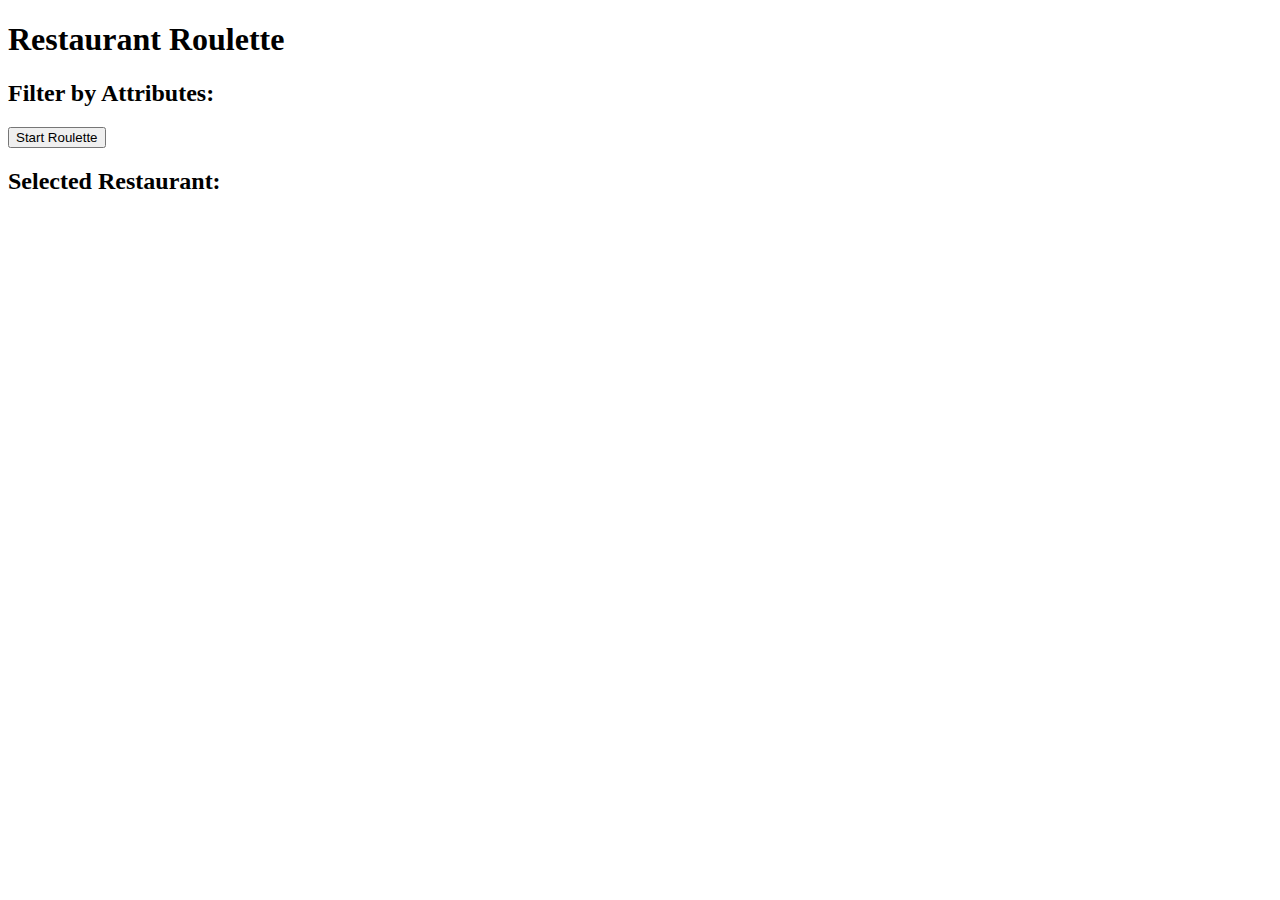
==== index.html @ f85bc7ec "Create index.html" ====
<!DOCTYPE html>
<html>
<head>
  <title>Restaurant Roulette</title>
  <link rel="stylesheet" type="text/css" href="styles.css">
</head>
<body>
  <h1>Restaurant Roulette</h1>

  <div id="filter">
    <h2>Filter by Attributes:</h2>
    <!-- Add checkboxes or dropdown menus for attributes -->
    <!-- Example: <input type="checkbox" id="attribute1" value="attribute1"> Attribute 1 -->
  </div>

  <button onclick="startRoulette()">Start Roulette</button>

  <div id="result">
    <h2>Selected Restaurant:</h2>
    <p id="restaurant"></p>
  </div>

  <script src="script.js"></script>
</body>
</html>
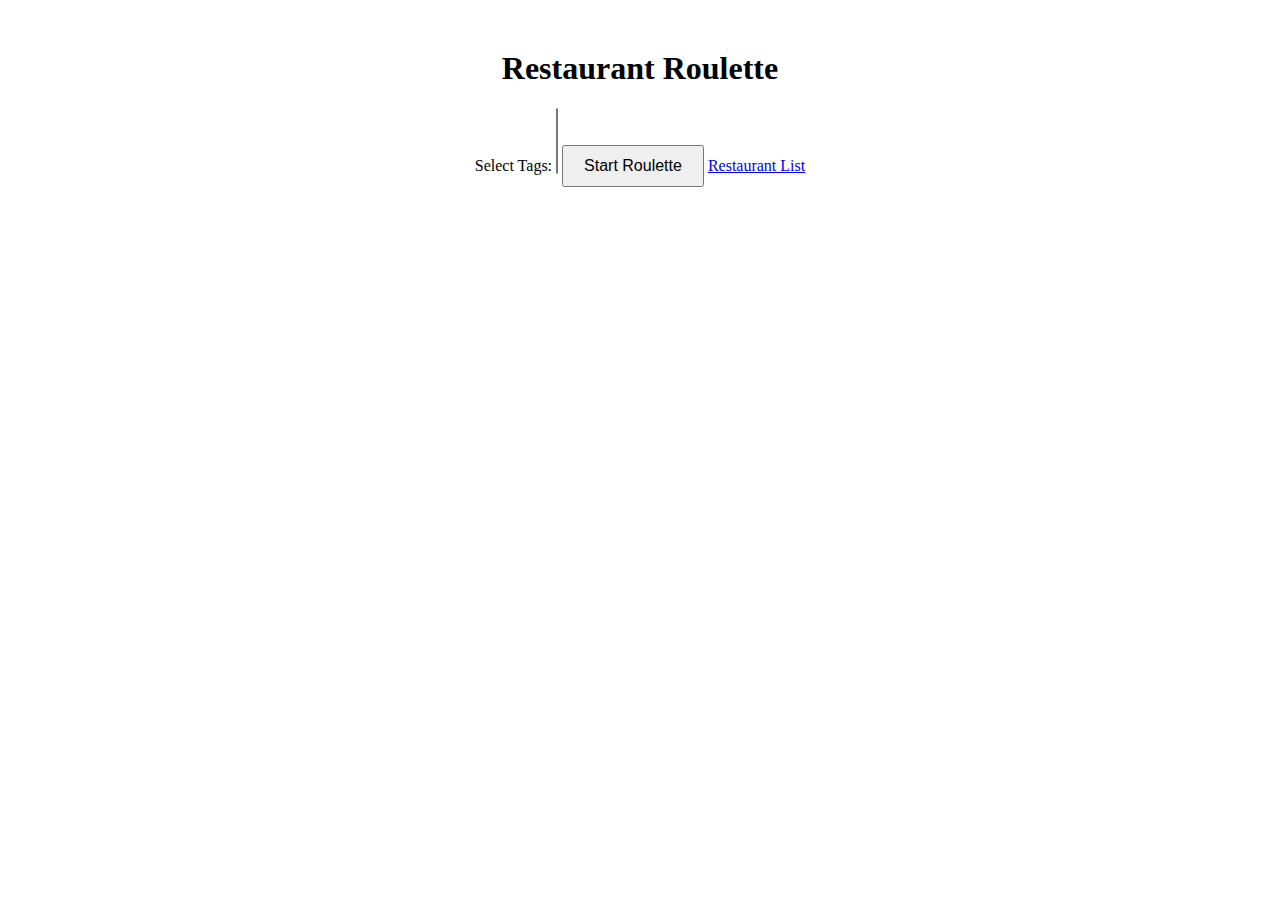
==== commit 194f53cd: "Update index.html" ====
--- a/index.html
+++ b/index.html
@@ -7,18 +7,14 @@
 <body>
   <h1>Restaurant Roulette</h1>
 
-  <div id="filter">
-    <h2>Filter by Attributes:</h2>
-    <!-- Add checkboxes or dropdown menus for attributes -->
-    <!-- Example: <input type="checkbox" id="attribute1" value="attribute1"> Attribute 1 -->
-  </div>
+  <label for="tags">Select Tags:</label>
+  <select id="tags" multiple>
+    <!-- Populate the dropdown with tags dynamically -->
+  </select>
 
   <button onclick="startRoulette()">Start Roulette</button>
 
-  <div id="result">
-    <h2>Selected Restaurant:</h2>
-    <p id="restaurant"></p>
-  </div>
+  <a href="restaurant-list.html">Restaurant List</a>
 
   <script src="script.js"></script>
 </body>
--- a/styles.css
+++ b/styles.css
@@ -0,0 +1,21 @@
+body {
+  text-align: center;
+}
+
+h1 {
+  margin-top: 50px;
+}
+
+#filter {
+  margin-top: 50px;
+}
+
+button {
+  margin-top: 30px;
+  padding: 10px 20px;
+  font-size: 16px;
+}
+
+#result {
+  margin-top: 50px;
+}
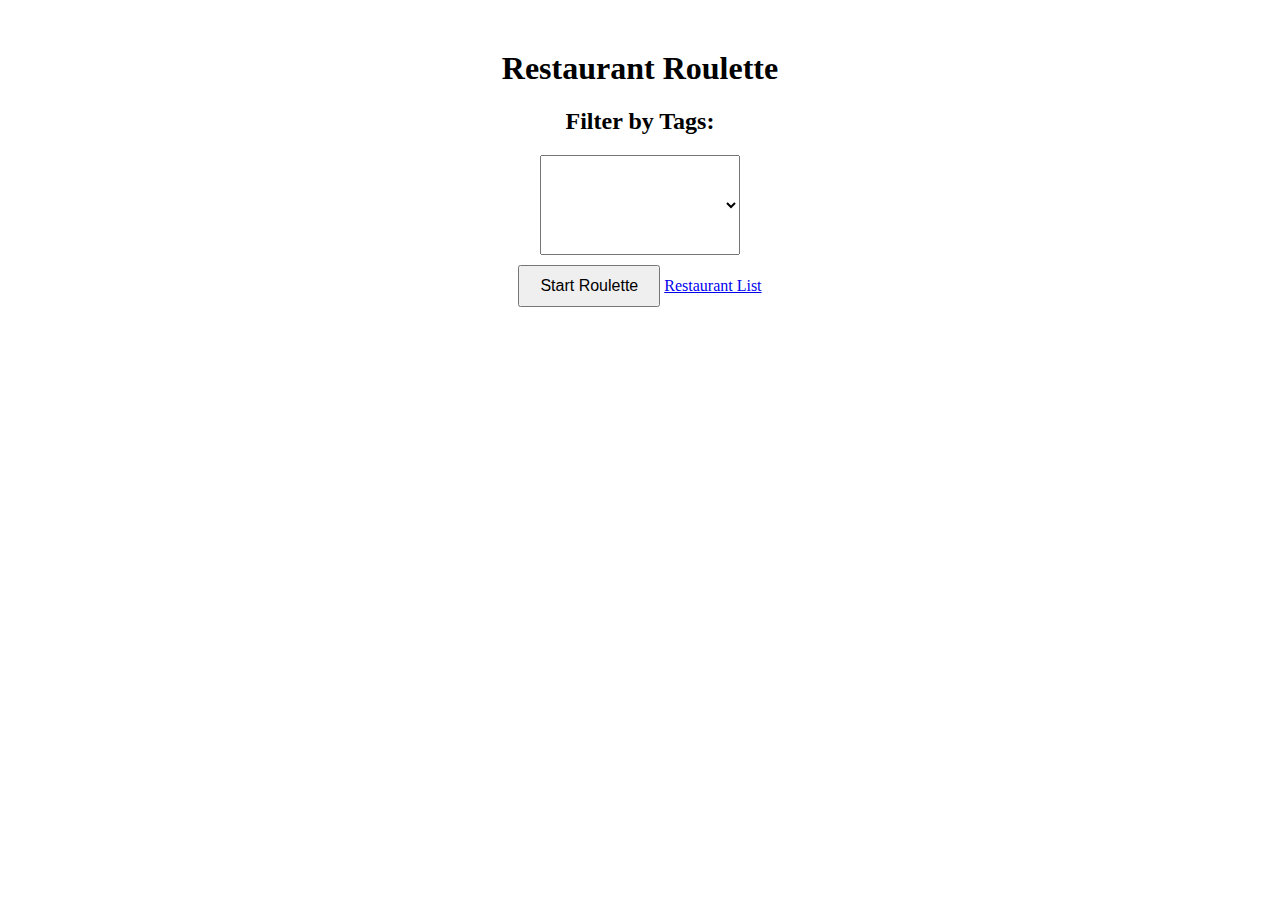
==== commit 8b2bb50c: "Update index.html" ====
--- a/index.html
+++ b/index.html
@@ -7,14 +7,14 @@
 <body>
   <h1>Restaurant Roulette</h1>
 
-  <label for="tags">Select Tags:</label>
-  <select id="tags" multiple>
-    <!-- Populate the dropdown with tags dynamically -->
-  </select>
+  <div id="filter">
+    <h2>Filter by Tags:</h2>
+    <select id="tagDropdown"></select>
+  </div>
 
   <button onclick="startRoulette()">Start Roulette</button>
 
-  <a href="restaurant-list.html">Restaurant List</a>
+  <a href="restaurantList.html">Restaurant List</a>
 
   <script src="script.js"></script>
 </body>
--- a/styles.css
+++ b/styles.css
@@ -6,16 +6,18 @@
   margin-top: 50px;
 }
 
-#filter {
-  margin-top: 50px;
+input[type="text"] {
+  padding: 5px;
+  margin-right: 10px;
 }
 
 button {
-  margin-top: 30px;
   padding: 10px 20px;
   font-size: 16px;
 }
 
-#result {
-  margin-top: 50px;
+select {
+  min-width: 200px;
+  height: 100px;
+  margin-bottom: 10px;
 }
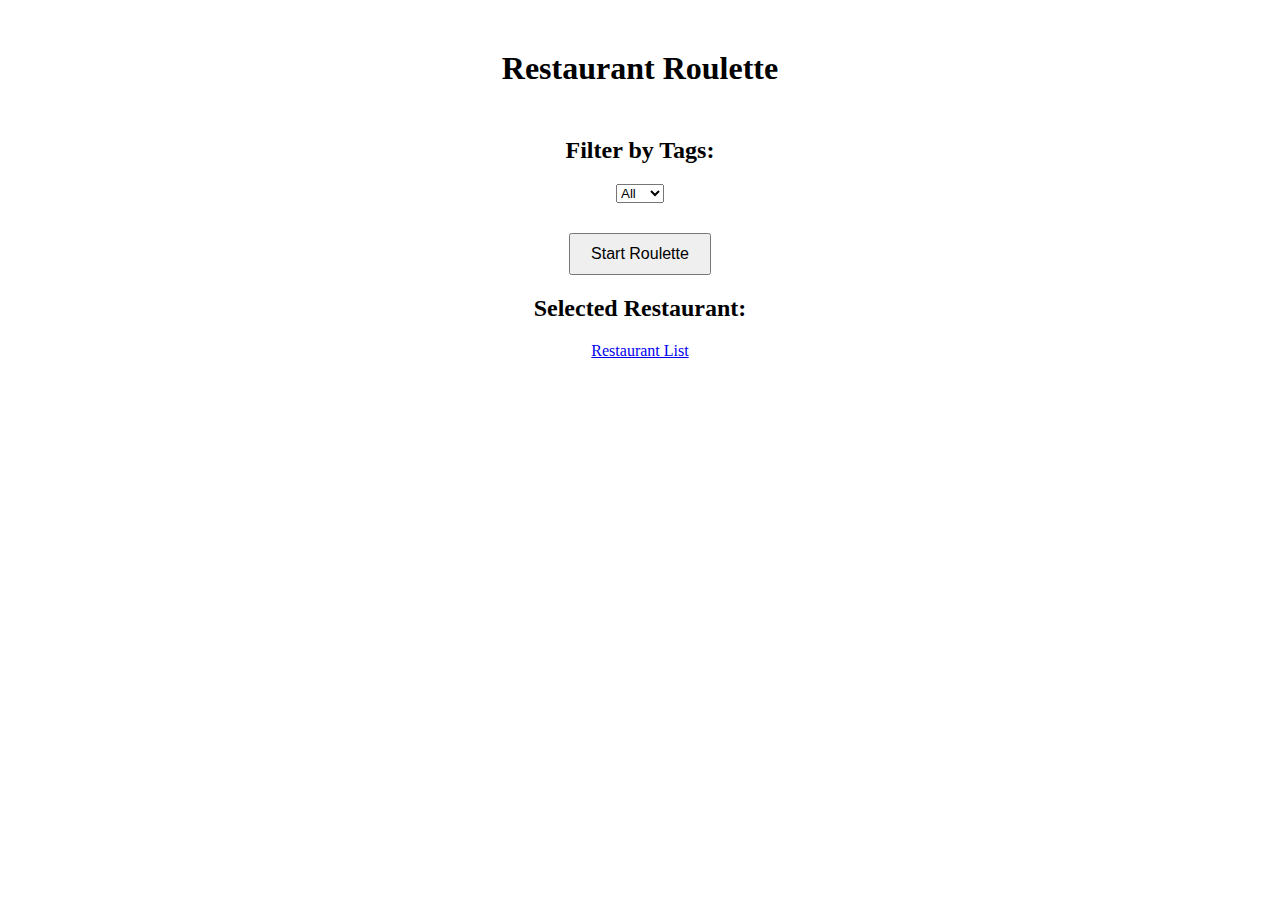
==== commit ba887316: "Update index.html" ====
--- a/index.html
+++ b/index.html
@@ -9,12 +9,19 @@
 
   <div id="filter">
     <h2>Filter by Tags:</h2>
-    <select id="tagDropdown"></select>
+    <select id="tagDropdown">
+      <!-- Tags will be populated dynamically -->
+    </select>
   </div>
 
   <button onclick="startRoulette()">Start Roulette</button>
 
-  <a href="restaurantList.html">Restaurant List</a>
+  <div id="result">
+    <h2>Selected Restaurant:</h2>
+    <p id="restaurant"></p>
+  </div>
+
+  <a href="restaurant-list.html">Restaurant List</a>
 
   <script src="script.js"></script>
 </body>
--- a/styles.css
+++ b/styles.css
@@ -6,18 +6,12 @@
   margin-top: 50px;
 }
 
-input[type="text"] {
-  padding: 5px;
-  margin-right: 10px;
+#filter {
+  margin-top: 50px;
 }
 
 button {
+  margin-top: 30px;
   padding: 10px 20px;
   font-size: 16px;
 }
-
-select {
-  min-width: 200px;
-  height: 100px;
-  margin-bottom: 10px;
-}
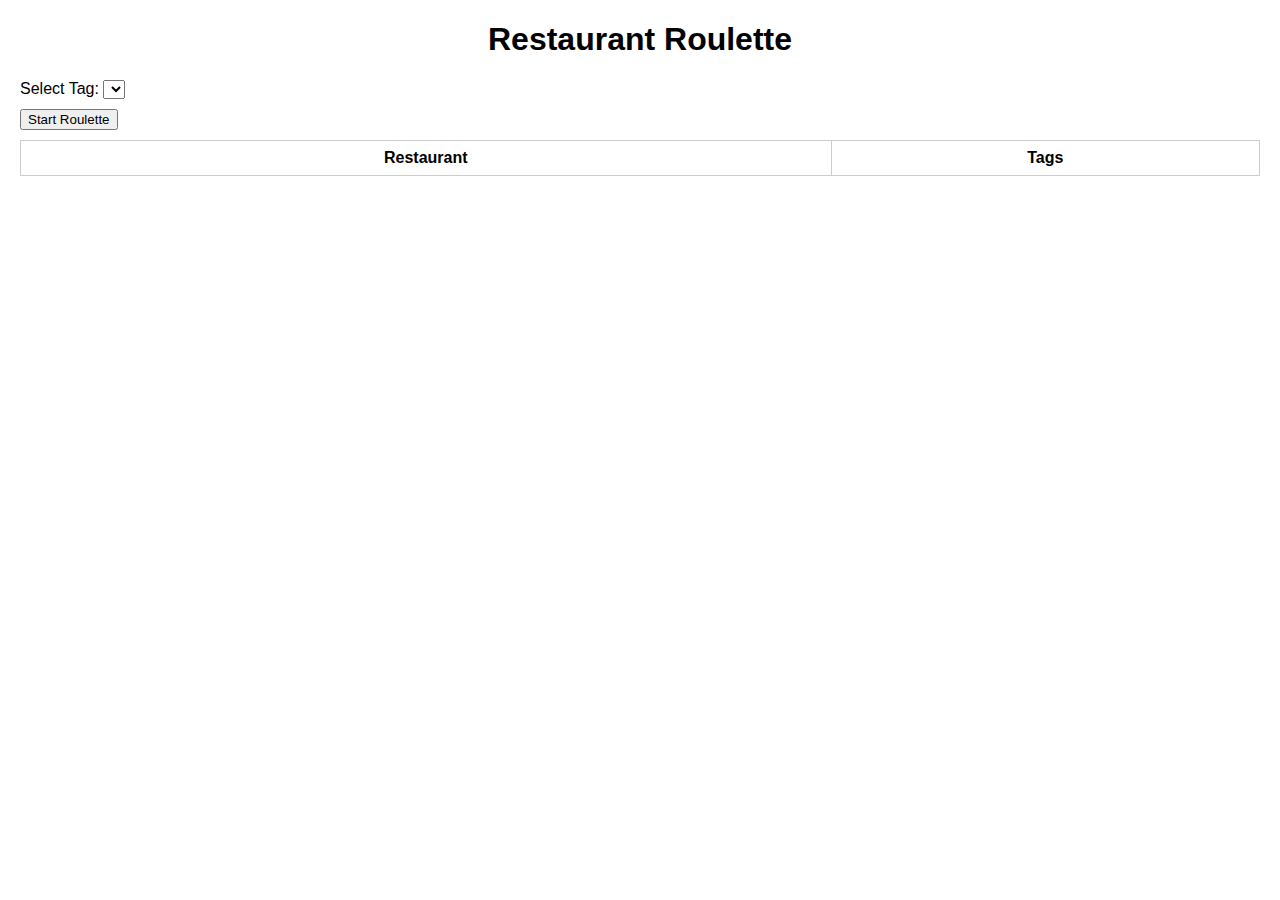
==== commit cb18b7df: "Update index.html" ====
--- a/index.html
+++ b/index.html
@@ -6,23 +6,33 @@
 </head>
 <body>
   <h1>Restaurant Roulette</h1>
-
-  <div id="filter">
-    <h2>Filter by Tags:</h2>
+  
+  <div>
+    <label for="tagDropdown">Select Tag:</label>
     <select id="tagDropdown">
-      <!-- Tags will be populated dynamically -->
+      <option value="">All</option>
+      <!-- Add options for tags here -->
+      <option value="Italian">Italian</option>
+      <option value="Asian">Asian</option>
+      <option value="Vegetarian">Vegetarian</option>
+      <!-- Add more tags as needed -->
     </select>
   </div>
-
-  <button onclick="startRoulette()">Start Roulette</button>
-
-  <div id="result">
-    <h2>Selected Restaurant:</h2>
-    <p id="restaurant"></p>
-  </div>
-
-  <a href="restaurant-list.html">Restaurant List</a>
-
+  
+  <button id="startButton" onclick="startRoulette()">Start Roulette</button>
+  
+  <table id="restaurantTable">
+    <thead>
+      <tr>
+        <th>Restaurant</th>
+        <th>Tags</th>
+      </tr>
+    </thead>
+    <tbody>
+      <!-- Add rows dynamically using JavaScript -->
+    </tbody>
+  </table>
+  
   <script src="script.js"></script>
 </body>
 </html>
--- a/styles.css
+++ b/styles.css
@@ -1,17 +1,34 @@
+/* Add your custom styles here */
 body {
+  font-family: Arial, sans-serif;
+  margin: 20px;
+}
+
+h1 {
   text-align: center;
 }
 
-h1 {
-  margin-top: 50px;
-}
-
-#filter {
-  margin-top: 50px;
+h2 {
+  margin-top: 20px;
 }
 
 button {
-  margin-top: 30px;
-  padding: 10px 20px;
-  font-size: 16px;
+  margin-top: 10px;
 }
+
+table {
+  width: 100%;
+  border-collapse: collapse;
+  margin-top: 10px;
+}
+
+table th,
+table td {
+  border: 1px solid #ccc;
+  padding: 8px;
+}
+
+a {
+  display: block;
+  margin-top: 20px;
+}
